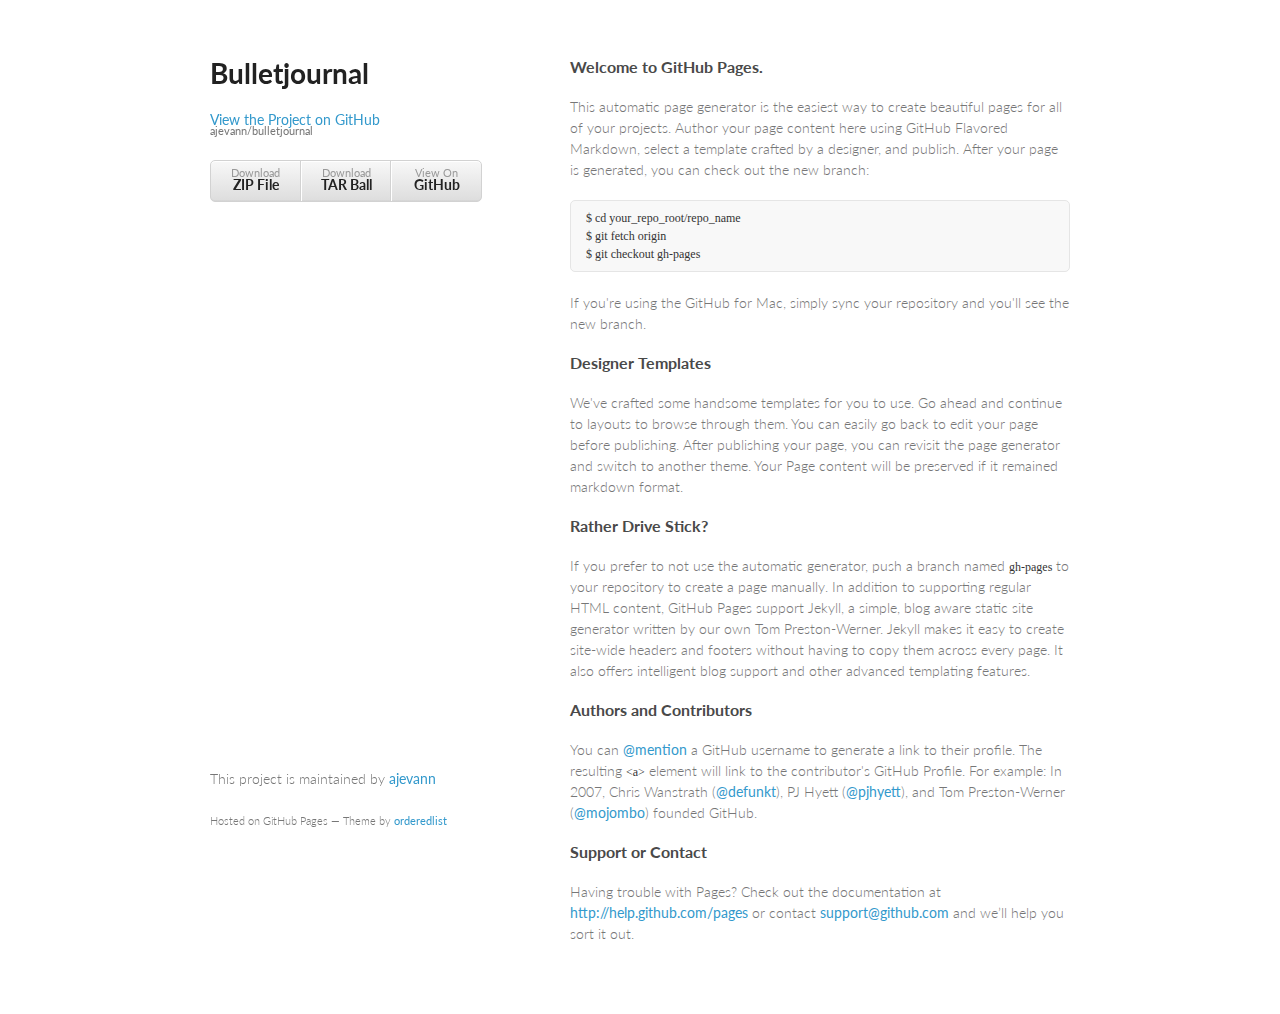
==== index.html @ dcd9ebc0 "Create gh-pages branch via GitHub" ====
<!doctype html>
<html>
  <head>
    <meta charset="utf-8">
    <meta http-equiv="X-UA-Compatible" content="chrome=1">
    <title>Bulletjournal by ajevann</title>

    <link rel="stylesheet" href="stylesheets/styles.css">
    <link rel="stylesheet" href="stylesheets/pygment_trac.css">
    <meta name="viewport" content="width=device-width, initial-scale=1, user-scalable=no">
    <!--[if lt IE 9]>
    <script src="//html5shiv.googlecode.com/svn/trunk/html5.js"></script>
    <![endif]-->
  </head>
  <body>
    <div class="wrapper">
      <header>
        <h1>Bulletjournal</h1>
        <p></p>

        <p class="view"><a href="https://github.com/ajevann/bulletjournal">View the Project on GitHub <small>ajevann/bulletjournal</small></a></p>


        <ul>
          <li><a href="https://github.com/ajevann/bulletjournal/zipball/master">Download <strong>ZIP File</strong></a></li>
          <li><a href="https://github.com/ajevann/bulletjournal/tarball/master">Download <strong>TAR Ball</strong></a></li>
          <li><a href="https://github.com/ajevann/bulletjournal">View On <strong>GitHub</strong></a></li>
        </ul>
      </header>
      <section>
        <h3>
<a name="welcome-to-github-pages" class="anchor" href="#welcome-to-github-pages"><span class="octicon octicon-link"></span></a>Welcome to GitHub Pages.</h3>

<p>This automatic page generator is the easiest way to create beautiful pages for all of your projects. Author your page content here using GitHub Flavored Markdown, select a template crafted by a designer, and publish. After your page is generated, you can check out the new branch:</p>

<pre><code>$ cd your_repo_root/repo_name
$ git fetch origin
$ git checkout gh-pages
</code></pre>

<p>If you're using the GitHub for Mac, simply sync your repository and you'll see the new branch.</p>

<h3>
<a name="designer-templates" class="anchor" href="#designer-templates"><span class="octicon octicon-link"></span></a>Designer Templates</h3>

<p>We've crafted some handsome templates for you to use. Go ahead and continue to layouts to browse through them. You can easily go back to edit your page before publishing. After publishing your page, you can revisit the page generator and switch to another theme. Your Page content will be preserved if it remained markdown format.</p>

<h3>
<a name="rather-drive-stick" class="anchor" href="#rather-drive-stick"><span class="octicon octicon-link"></span></a>Rather Drive Stick?</h3>

<p>If you prefer to not use the automatic generator, push a branch named <code>gh-pages</code> to your repository to create a page manually. In addition to supporting regular HTML content, GitHub Pages support Jekyll, a simple, blog aware static site generator written by our own Tom Preston-Werner. Jekyll makes it easy to create site-wide headers and footers without having to copy them across every page. It also offers intelligent blog support and other advanced templating features.</p>

<h3>
<a name="authors-and-contributors" class="anchor" href="#authors-and-contributors"><span class="octicon octicon-link"></span></a>Authors and Contributors</h3>

<p>You can <a href="https://github.com/blog/821" class="user-mention">@mention</a> a GitHub username to generate a link to their profile. The resulting <code>&lt;a&gt;</code> element will link to the contributor's GitHub Profile. For example: In 2007, Chris Wanstrath (<a href="https://github.com/defunkt" class="user-mention">@defunkt</a>), PJ Hyett (<a href="https://github.com/pjhyett" class="user-mention">@pjhyett</a>), and Tom Preston-Werner (<a href="https://github.com/mojombo" class="user-mention">@mojombo</a>) founded GitHub.</p>

<h3>
<a name="support-or-contact" class="anchor" href="#support-or-contact"><span class="octicon octicon-link"></span></a>Support or Contact</h3>

<p>Having trouble with Pages? Check out the documentation at <a href="http://help.github.com/pages">http://help.github.com/pages</a> or contact <a href="mailto:support@github.com">support@github.com</a> and we’ll help you sort it out.</p>
      </section>
      <footer>
        <p>This project is maintained by <a href="https://github.com/ajevann">ajevann</a></p>
        <p><small>Hosted on GitHub Pages &mdash; Theme by <a href="https://github.com/orderedlist">orderedlist</a></small></p>
      </footer>
    </div>
    <script src="javascripts/scale.fix.js"></script>
    
  </body>
</html>
---- stylesheets/styles.css ----
@import url(https://fonts.googleapis.com/css?family=Lato:300italic,700italic,300,700);

body {
  padding:50px;
  font:14px/1.5 Lato, "Helvetica Neue", Helvetica, Arial, sans-serif;
  color:#777;
  font-weight:300;
}

h1, h2, h3, h4, h5, h6 {
  color:#222;
  margin:0 0 20px;
}

p, ul, ol, table, pre, dl {
  margin:0 0 20px;
}

h1, h2, h3 {
  line-height:1.1;
}

h1 {
  font-size:28px;
}

h2 {
  color:#393939;
}

h3, h4, h5, h6 {
  color:#494949;
}

a {
  color:#39c;
  font-weight:400;
  text-decoration:none;
}

a small {
  font-size:11px;
  color:#777;
  margin-top:-0.6em;
  display:block;
}

.wrapper {
  width:860px;
  margin:0 auto;
}

blockquote {
  border-left:1px solid #e5e5e5;
  margin:0;
  padding:0 0 0 20px;
  font-style:italic;
}

code, pre {
  font-family:Monaco, Bitstream Vera Sans Mono, Lucida Console, Terminal;
  color:#333;
  font-size:12px;
}

pre {
  padding:8px 15px;
  background: #f8f8f8;  
  border-radius:5px;
  border:1px solid #e5e5e5;
  overflow-x: auto;
}

table {
  width:100%;
  border-collapse:collapse;
}

th, td {
  text-align:left;
  padding:5px 10px;
  border-bottom:1px solid #e5e5e5;
}

dt {
  color:#444;
  font-weight:700;
}

th {
  color:#444;
}

img {
  max-width:100%;
}

header {
  width:270px;
  float:left;
  position:fixed;
}

header ul {
  list-style:none;
  height:40px;
  
  padding:0;
  
  background: #eee;
  background: -moz-linear-gradient(top, #f8f8f8 0%, #dddddd 100%);
  background: -webkit-gradient(linear, left top, left bottom, color-stop(0%,#f8f8f8), color-stop(100%,#dddddd));
  background: -webkit-linear-gradient(top, #f8f8f8 0%,#dddddd 100%);
  background: -o-linear-gradient(top, #f8f8f8 0%,#dddddd 100%);
  background: -ms-linear-gradient(top, #f8f8f8 0%,#dddddd 100%);
  background: linear-gradient(top, #f8f8f8 0%,#dddddd 100%);
  
  border-radius:5px;
  border:1px solid #d2d2d2;
  box-shadow:inset #fff 0 1px 0, inset rgba(0,0,0,0.03) 0 -1px 0;
  width:270px;
}

header li {
  width:89px;
  float:left;
  border-right:1px solid #d2d2d2;
  height:40px;
}

header ul a {
  line-height:1;
  font-size:11px;
  color:#999;
  display:block;
  text-align:center;
  padding-top:6px;
  height:40px;
}

strong {
  color:#222;
  font-weight:700;
}

header ul li + li {
  width:88px;
  border-left:1px solid #fff;
}

header ul li + li + li {
  border-right:none;
  width:89px;
}

header ul a strong {
  font-size:14px;
  display:block;
  color:#222;
}

section {
  width:500px;
  float:right;
  padding-bottom:50px;
}

small {
  font-size:11px;
}

hr {
  border:0;
  background:#e5e5e5;
  height:1px;
  margin:0 0 20px;
}

footer {
  width:270px;
  float:left;
  position:fixed;
  bottom:50px;
}

@media print, screen and (max-width: 960px) {
  
  div.wrapper {
    width:auto;
    margin:0;
  }
  
  header, section, footer {
    float:none;
    position:static;
    width:auto;
  }
  
  header {
    padding-right:320px;
  }
  
  section {
    border:1px solid #e5e5e5;
    border-width:1px 0;
    padding:20px 0;
    margin:0 0 20px;
  }
  
  header a small {
    display:inline;
  }
  
  header ul {
    position:absolute;
    right:50px;
    top:52px;
  }
}

@media print, screen and (max-width: 720px) {
  body {
    word-wrap:break-word;
  }
  
  header {
    padding:0;
  }
  
  header ul, header p.view {
    position:static;
  }
  
  pre, code {
    word-wrap:normal;
  }
}

@media print, screen and (max-width: 480px) {
  body {
    padding:15px;
  }
  
  header ul {
    display:none;
  }
}

@media print {
  body {
    padding:0.4in;
    font-size:12pt;
    color:#444;
  }
}
---- stylesheets/pygment_trac.css ----
.highlight  { background: #ffffff; }
.highlight .c { color: #999988; font-style: italic } /* Comment */
.highlight .err { color: #a61717; background-color: #e3d2d2 } /* Error */
.highlight .k { font-weight: bold } /* Keyword */
.highlight .o { font-weight: bold } /* Operator */
.highlight .cm { color: #999988; font-style: italic } /* Comment.Multiline */
.highlight .cp { color: #999999; font-weight: bold } /* Comment.Preproc */
.highlight .c1 { color: #999988; font-style: italic } /* Comment.Single */
.highlight .cs { color: #999999; font-weight: bold; font-style: italic } /* Comment.Special */
.highlight .gd { color: #000000; background-color: #ffdddd } /* Generic.Deleted */
.highlight .gd .x { color: #000000; background-color: #ffaaaa } /* Generic.Deleted.Specific */
.highlight .ge { font-style: italic } /* Generic.Emph */
.highlight .gr { color: #aa0000 } /* Generic.Error */
.highlight .gh { color: #999999 } /* Generic.Heading */
.highlight .gi { color: #000000; background-color: #ddffdd } /* Generic.Inserted */
.highlight .gi .x { color: #000000; background-color: #aaffaa } /* Generic.Inserted.Specific */
.highlight .go { color: #888888 } /* Generic.Output */
.highlight .gp { color: #555555 } /* Generic.Prompt */
.highlight .gs { font-weight: bold } /* Generic.Strong */
.highlight .gu { color: #800080; font-weight: bold; } /* Generic.Subheading */
.highlight .gt { color: #aa0000 } /* Generic.Traceback */
.highlight .kc { font-weight: bold } /* Keyword.Constant */
.highlight .kd { font-weight: bold } /* Keyword.Declaration */
.highlight .kn { font-weight: bold } /* Keyword.Namespace */
.highlight .kp { font-weight: bold } /* Keyword.Pseudo */
.highlight .kr { font-weight: bold } /* Keyword.Reserved */
.highlight .kt { color: #445588; font-weight: bold } /* Keyword.Type */
.highlight .m { color: #009999 } /* Literal.Number */
.highlight .s { color: #d14 } /* Literal.String */
.highlight .na { color: #008080 } /* Name.Attribute */
.highlight .nb { color: #0086B3 } /* Name.Builtin */
.highlight .nc { color: #445588; font-weight: bold } /* Name.Class */
.highlight .no { color: #008080 } /* Name.Constant */
.highlight .ni { color: #800080 } /* Name.Entity */
.highlight .ne { color: #990000; font-weight: bold } /* Name.Exception */
.highlight .nf { color: #990000; font-weight: bold } /* Name.Function */
.highlight .nn { color: #555555 } /* Name.Namespace */
.highlight .nt { color: #000080 } /* Name.Tag */
.highlight .nv { color: #008080 } /* Name.Variable */
.highlight .ow { font-weight: bold } /* Operator.Word */
.highlight .w { color: #bbbbbb } /* Text.Whitespace */
.highlight .mf { color: #009999 } /* Literal.Number.Float */
.highlight .mh { color: #009999 } /* Literal.Number.Hex */
.highlight .mi { color: #009999 } /* Literal.Number.Integer */
.highlight .mo { color: #009999 } /* Literal.Number.Oct */
.highlight .sb { color: #d14 } /* Literal.String.Backtick */
.highlight .sc { color: #d14 } /* Literal.String.Char */
.highlight .sd { color: #d14 } /* Literal.String.Doc */
.highlight .s2 { color: #d14 } /* Literal.String.Double */
.highlight .se { color: #d14 } /* Literal.String.Escape */
.highlight .sh { color: #d14 } /* Literal.String.Heredoc */
.highlight .si { color: #d14 } /* Literal.String.Interpol */
.highlight .sx { color: #d14 } /* Literal.String.Other */
.highlight .sr { color: #009926 } /* Literal.String.Regex */
.highlight .s1 { color: #d14 } /* Literal.String.Single */
.highlight .ss { color: #990073 } /* Literal.String.Symbol */
.highlight .bp { color: #999999 } /* Name.Builtin.Pseudo */
.highlight .vc { color: #008080 } /* Name.Variable.Class */
.highlight .vg { color: #008080 } /* Name.Variable.Global */
.highlight .vi { color: #008080 } /* Name.Variable.Instance */
.highlight .il { color: #009999 } /* Literal.Number.Integer.Long */

.type-csharp .highlight .k { color: #0000FF }
.type-csharp .highlight .kt { color: #0000FF }
.type-csharp .highlight .nf { color: #000000; font-weight: normal }
.type-csharp .highlight .nc { color: #2B91AF }
.type-csharp .highlight .nn { color: #000000 }
.type-csharp .highlight .s { color: #A31515 }
.type-csharp .highlight .sc { color: #A31515 }
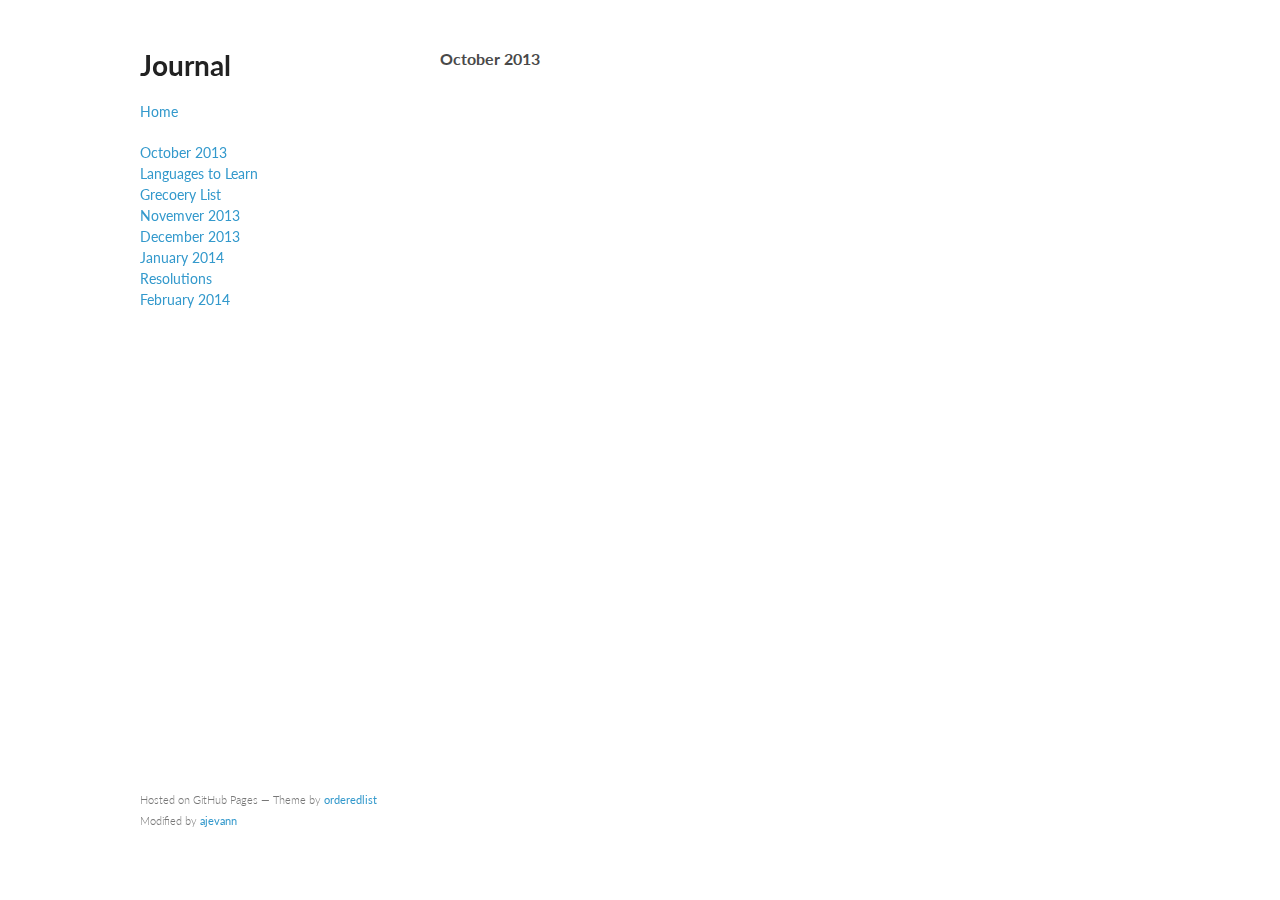
==== commit 09510e02: "Fixed branch confusion." ====
--- a/index.html
+++ b/index.html
@@ -3,10 +3,14 @@
   <head>
     <meta charset="utf-8">
     <meta http-equiv="X-UA-Compatible" content="chrome=1">
-    <title>Bulletjournal by ajevann</title>
+    <title>ajevann by ajevann for ajevann</title>
 
     <link rel="stylesheet" href="stylesheets/styles.css">
     <link rel="stylesheet" href="stylesheets/pygment_trac.css">
+
+    <script type="text/javascript" language="javascript" src="javascripts/jquery-1.10.2.min.js"></script>
+    <script type="text/javascript" language="javascript" src="javascripts/jquery-ui-1.9.2.custom.min.js"></script>
+
     <meta name="viewport" content="width=device-width, initial-scale=1, user-scalable=no">
     <!--[if lt IE 9]>
     <script src="//html5shiv.googlecode.com/svn/trunk/html5.js"></script>
@@ -15,57 +19,37 @@
   <body>
     <div class="wrapper">
       <header>
-        <h1>Bulletjournal</h1>
+        <h1>Journal</h1>
         <p></p>
+        <p class="view"><a href="../index.html">Home</a></p>
+        <p class="view">
+          <a href="#October2013">October 2013</a><br/>
+          <a href="#LanguagestoLearn">Languages to Learn</a><br/>
+          <a href="#GrecoeryList">Grecoery List</a><br/>
+          <a href="#Novemver2013">Novemver 2013</a><br/>
+          <a href="#December2013">December 2013</a><br/>
+          <a href="#January2014">January 2014</a><br/>
+          <a href="#Resolutions">Resolutions</a><br/>
+          <a href="#February2014">February 2014</a><br/>
+        </p>
+      </header>
 
-        <p class="view"><a href="https://github.com/ajevann/bulletjournal">View the Project on GitHub <small>ajevann/bulletjournal</small></a></p>
+      <section>
+        <div id="October2013" class="list">
+          <h3>October 2013</h3>
 
+        </div>
+        
 
-        <ul>
-          <li><a href="https://github.com/ajevann/bulletjournal/zipball/master">Download <strong>ZIP File</strong></a></li>
-          <li><a href="https://github.com/ajevann/bulletjournal/tarball/master">Download <strong>TAR Ball</strong></a></li>
-          <li><a href="https://github.com/ajevann/bulletjournal">View On <strong>GitHub</strong></a></li>
-        </ul>
-      </header>
-      <section>
-        <h3>
-<a name="welcome-to-github-pages" class="anchor" href="#welcome-to-github-pages"><span class="octicon octicon-link"></span></a>Welcome to GitHub Pages.</h3>
+        <p></p>
+      </section>
 
-<p>This automatic page generator is the easiest way to create beautiful pages for all of your projects. Author your page content here using GitHub Flavored Markdown, select a template crafted by a designer, and publish. After your page is generated, you can check out the new branch:</p>
-
-<pre><code>$ cd your_repo_root/repo_name
-$ git fetch origin
-$ git checkout gh-pages
-</code></pre>
-
-<p>If you're using the GitHub for Mac, simply sync your repository and you'll see the new branch.</p>
-
-<h3>
-<a name="designer-templates" class="anchor" href="#designer-templates"><span class="octicon octicon-link"></span></a>Designer Templates</h3>
-
-<p>We've crafted some handsome templates for you to use. Go ahead and continue to layouts to browse through them. You can easily go back to edit your page before publishing. After publishing your page, you can revisit the page generator and switch to another theme. Your Page content will be preserved if it remained markdown format.</p>
-
-<h3>
-<a name="rather-drive-stick" class="anchor" href="#rather-drive-stick"><span class="octicon octicon-link"></span></a>Rather Drive Stick?</h3>
-
-<p>If you prefer to not use the automatic generator, push a branch named <code>gh-pages</code> to your repository to create a page manually. In addition to supporting regular HTML content, GitHub Pages support Jekyll, a simple, blog aware static site generator written by our own Tom Preston-Werner. Jekyll makes it easy to create site-wide headers and footers without having to copy them across every page. It also offers intelligent blog support and other advanced templating features.</p>
-
-<h3>
-<a name="authors-and-contributors" class="anchor" href="#authors-and-contributors"><span class="octicon octicon-link"></span></a>Authors and Contributors</h3>
-
-<p>You can <a href="https://github.com/blog/821" class="user-mention">@mention</a> a GitHub username to generate a link to their profile. The resulting <code>&lt;a&gt;</code> element will link to the contributor's GitHub Profile. For example: In 2007, Chris Wanstrath (<a href="https://github.com/defunkt" class="user-mention">@defunkt</a>), PJ Hyett (<a href="https://github.com/pjhyett" class="user-mention">@pjhyett</a>), and Tom Preston-Werner (<a href="https://github.com/mojombo" class="user-mention">@mojombo</a>) founded GitHub.</p>
-
-<h3>
-<a name="support-or-contact" class="anchor" href="#support-or-contact"><span class="octicon octicon-link"></span></a>Support or Contact</h3>
-
-<p>Having trouble with Pages? Check out the documentation at <a href="http://help.github.com/pages">http://help.github.com/pages</a> or contact <a href="mailto:support@github.com">support@github.com</a> and we’ll help you sort it out.</p>
-      </section>
       <footer>
-        <p>This project is maintained by <a href="https://github.com/ajevann">ajevann</a></p>
-        <p><small>Hosted on GitHub Pages &mdash; Theme by <a href="https://github.com/orderedlist">orderedlist</a></small></p>
+        <p><small>Hosted on GitHub Pages &mdash; Theme by <a href="https://github.com/orderedlist">orderedlist</a>
+        </br>Modified by <a href="https://github.com/ajevann">ajevann</small></p>
       </footer>
     </div>
-    <script src="javascripts/scale.fix.js"></script>
+    <script src="http://ajevann.github.io/javascripts/scale.fix.js"></script>
     
   </body>
 </html>--- a/stylesheets/styles.css
+++ b/stylesheets/styles.css
@@ -5,6 +5,7 @@
   font:14px/1.5 Lato, "Helvetica Neue", Helvetica, Arial, sans-serif;
   color:#777;
   font-weight:300;
+  margin:0px;
 }
 
 h1, h2, h3, h4, h5, h6 {
@@ -46,7 +47,7 @@
 }
 
 .wrapper {
-  width:860px;
+  width:1000px;
   margin:0 auto;
 }
 
@@ -79,7 +80,7 @@
 th, td {
   text-align:left;
   padding:5px 10px;
-  border-bottom:1px solid #e5e5e5;
+  /*border-bottom:1px solid #e5e5e5;*/
 }
 
 dt {
@@ -93,10 +94,23 @@
 
 img {
   max-width:100%;
+  display: block;
+  position: relative;
+  margin: auto;
+  padding-bottom: 10px;
+}
+
+#row img {
+  display: block;
+  margin: auto;
+  padding-bottom: 10px;
+
+  clip: rect(0, 200px, 200px, 0);
+  position: absolute;
 }
 
 header {
-  width:270px;
+  width:230px;
   float:left;
   position:fixed;
 }
@@ -160,7 +174,8 @@
 }
 
 section {
-  width:500px;
+  width:700px;
+  height:100%;
   float:right;
   padding-bottom:50px;
 }
@@ -205,6 +220,7 @@
     border-width:1px 0;
     padding:20px 0;
     margin:0 0 20px;
+    height: 100%;
   }
   
   header a small {
